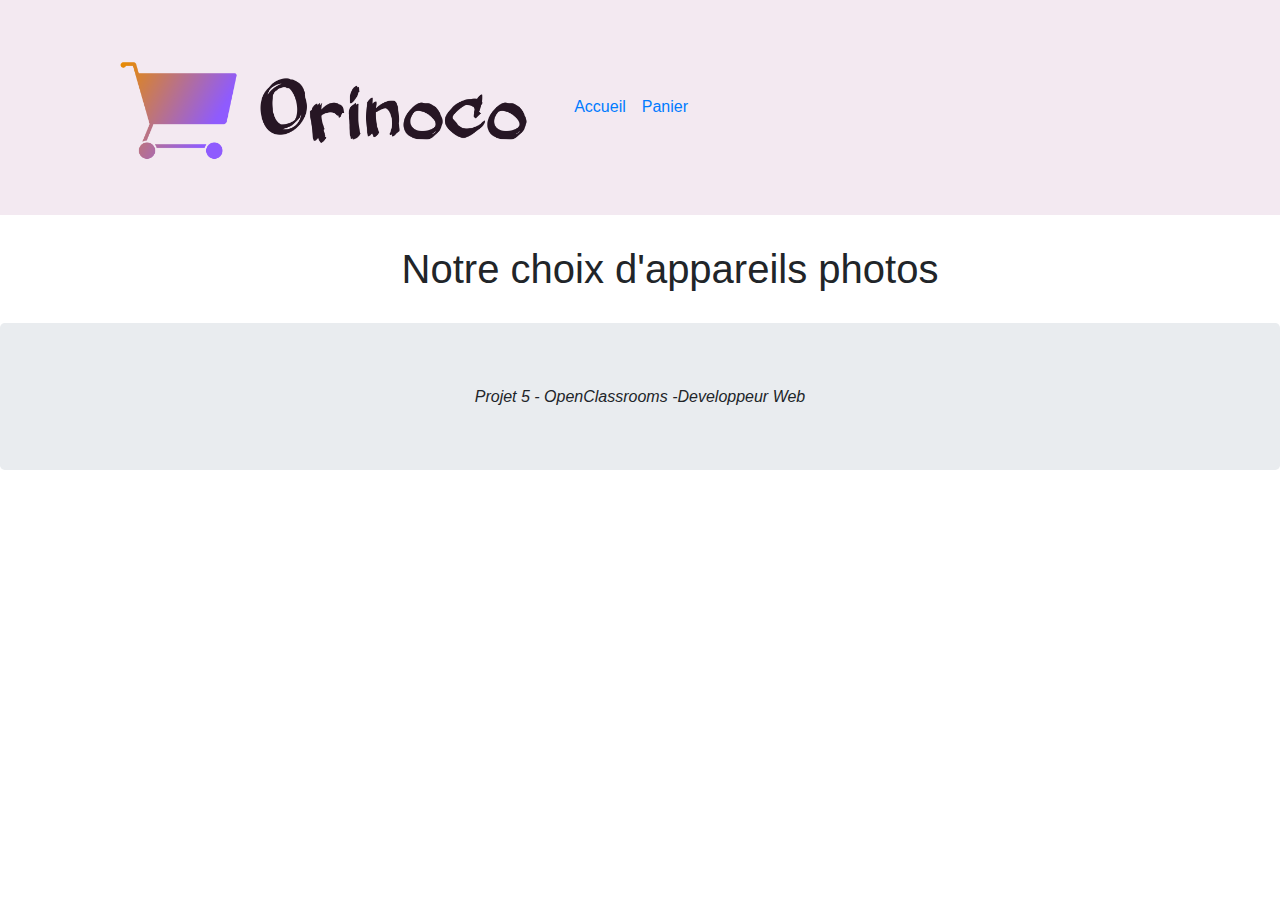
==== frontend/home/index.html @ 926bae70 "create homepage" ====
<!DOCTYPE html>
<html lang="fr">
<head>
    <meta charset="UTF-8">
    <meta http-equiv="X-UA-Compatible" content="IE=edge">
    <meta name="viewport" content="width=device-width, initial-scale=1.0">
    <link rel="stylesheet" href="https://stackpath.bootstrapcdn.com/bootstrap/4.4.1/css/bootstrap.min.css" integrity="sha384-Vkoo8x4CGsO3+Hhxv8T/Q5PaXtkKtu6ug5TOeNV6gBiFeWPGFN9MuhOf23Q9Ifjh" crossorigin="anonymous">
    <link rel ="stylesheet" href="../style.css"/>
    <title>ORINOCO</title>
</head>

<body >
    <header class =" row ">
        <div class="container">
            <nav class = " col navbar navbar-expand "> 
                <img class = "col-5 navbar-brand" src="../../backend/images/logo.png">
                <div >
                    <ul class="navbar-nav"> 
                        <li class="nav-item active">
                            <a class="nav-link" href="index.html">Accueil</a>
                        </li>
                        </li>
                        <li class="nav-item">
                            <a class="nav-link" href="#">Panier</a>
                        </li>
                    </ul>
                </div>
            </nav>
        </div>
    </header>

    <main class="container">
        <div class="container-produits row">
            <h1 class=" col-12 text-center"> Notre choix d'appareils photos </h1>
        </div>
    
    </main>

    <footer class="jumbotron text-center h6 font-italic">
        Projet 5 - OpenClassrooms -Developpeur Web

    </footer>
       
        <script src ="../jS/cameras.js"></script>
        <script src="index.js"></script>
    
        <script src="https://code.jquery.com/jquery-3.4.1.slim.min.js" integrity="sha384-J6qa4849blE2+poT4WnyKhv5vZF5SrPo0iEjwBvKU7imGFAV0wwj1yYfoRSJoZ+n" crossorigin="anonymous"></script>
    
        <script src="https://cdn.jsdelivr.net/npm/popper.js@1.16.0/dist/umd/popper.min.js" integrity="sha384-Q6E9RHvbIyZFJoft+2mJbHaEWldlvI9IOYy5n3zV9zzTtmI3UksdQRVvoxMfooAo" crossorigin="anonymous"></script>
    
        <script src="https://stackpath.bootstrapcdn.com/bootstrap/4.4.1/js/bootstrap.min.js" integrity="sha384-wfSDF2E50Y2D1uUdj0O3uMBJnjuUD4Ih7YwaYd1iqfktj0Uod8GCExl3Og8ifwB6" crossorigin="anonymous"></script>
    
      </body>
    
    </html>
    
    
</body>
</html>
---- frontend/style.css ----
header{
    background-color: #f3e9f1;
}

h1{
    margin: 30px
}

.card{
    margin-top: 10px;
    margin-bottom: 10px;
    border-radius: 10px,
}

.card-body{
    background-color: #f3e9f1;        
}

.price{
    color: #a767b9;
    font-weight: 600;
}
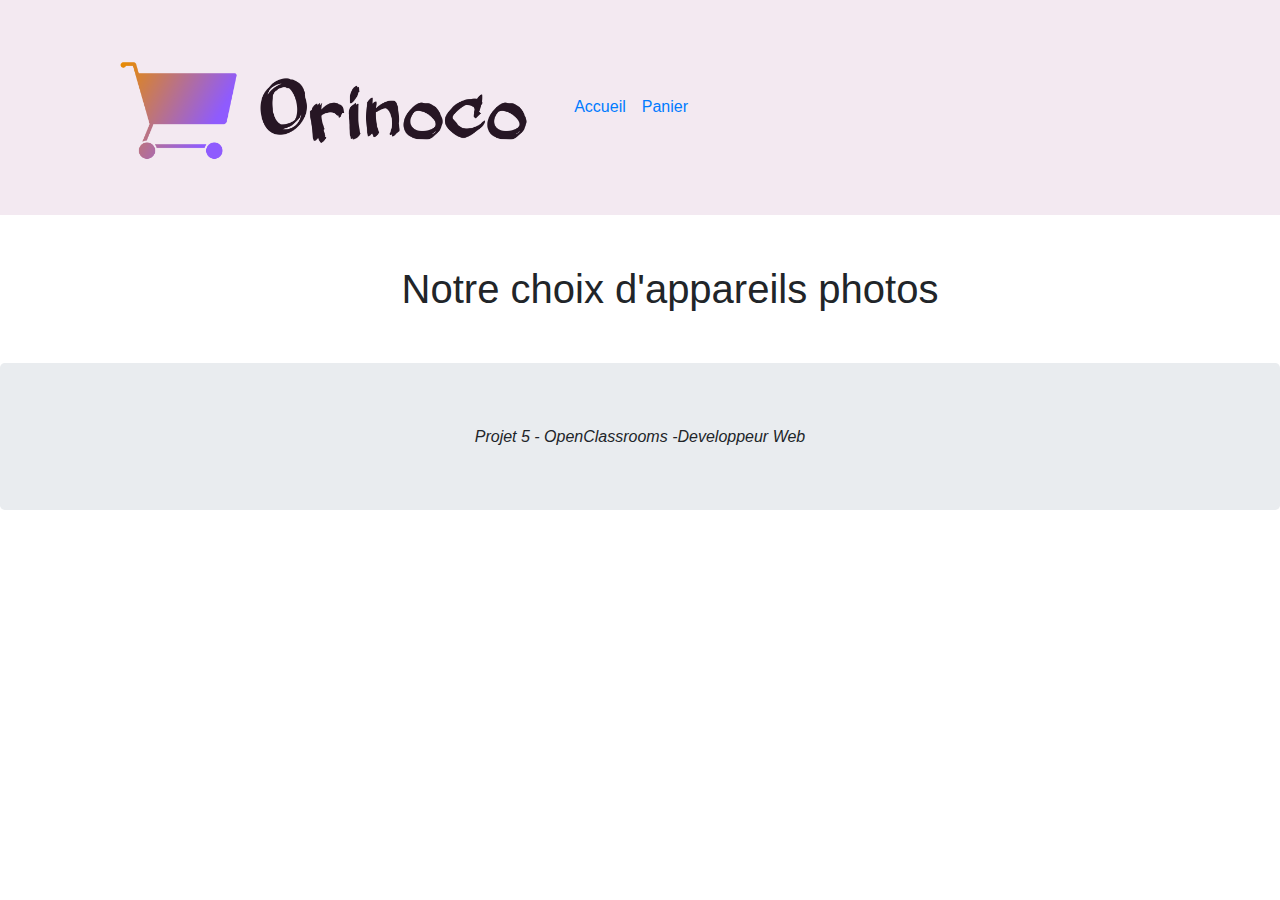
==== commit c5619849: "create dynamic page product" ====
--- a/frontend/home/index.html
+++ b/frontend/home/index.html
@@ -41,9 +41,10 @@
 
     </footer>
        
-        <script src ="../jS/cameras.js"></script>
+        
         <script src="index.js"></script>
-    
+        
+            
         <script src="https://code.jquery.com/jquery-3.4.1.slim.min.js" integrity="sha384-J6qa4849blE2+poT4WnyKhv5vZF5SrPo0iEjwBvKU7imGFAV0wwj1yYfoRSJoZ+n" crossorigin="anonymous"></script>
     
         <script src="https://cdn.jsdelivr.net/npm/popper.js@1.16.0/dist/umd/popper.min.js" integrity="sha384-Q6E9RHvbIyZFJoft+2mJbHaEWldlvI9IOYy5n3zV9zzTtmI3UksdQRVvoxMfooAo" crossorigin="anonymous"></script>
--- a/frontend/style.css
+++ b/frontend/style.css
@@ -1,9 +1,17 @@
 header{
     background-color: #f3e9f1;
+    margin-bottom: 20px;
 }
 
 h1{
     margin: 30px
+}
+h5{
+    margin-top: 15px;
+}
+
+.card-img-top {
+    border-radius: 15px;
 }
 
 .card{
@@ -21,7 +29,11 @@
     font-weight: 600;
 }
 
+footer{
+    margin-top: 20px;
+}
 
 
 
 
+
